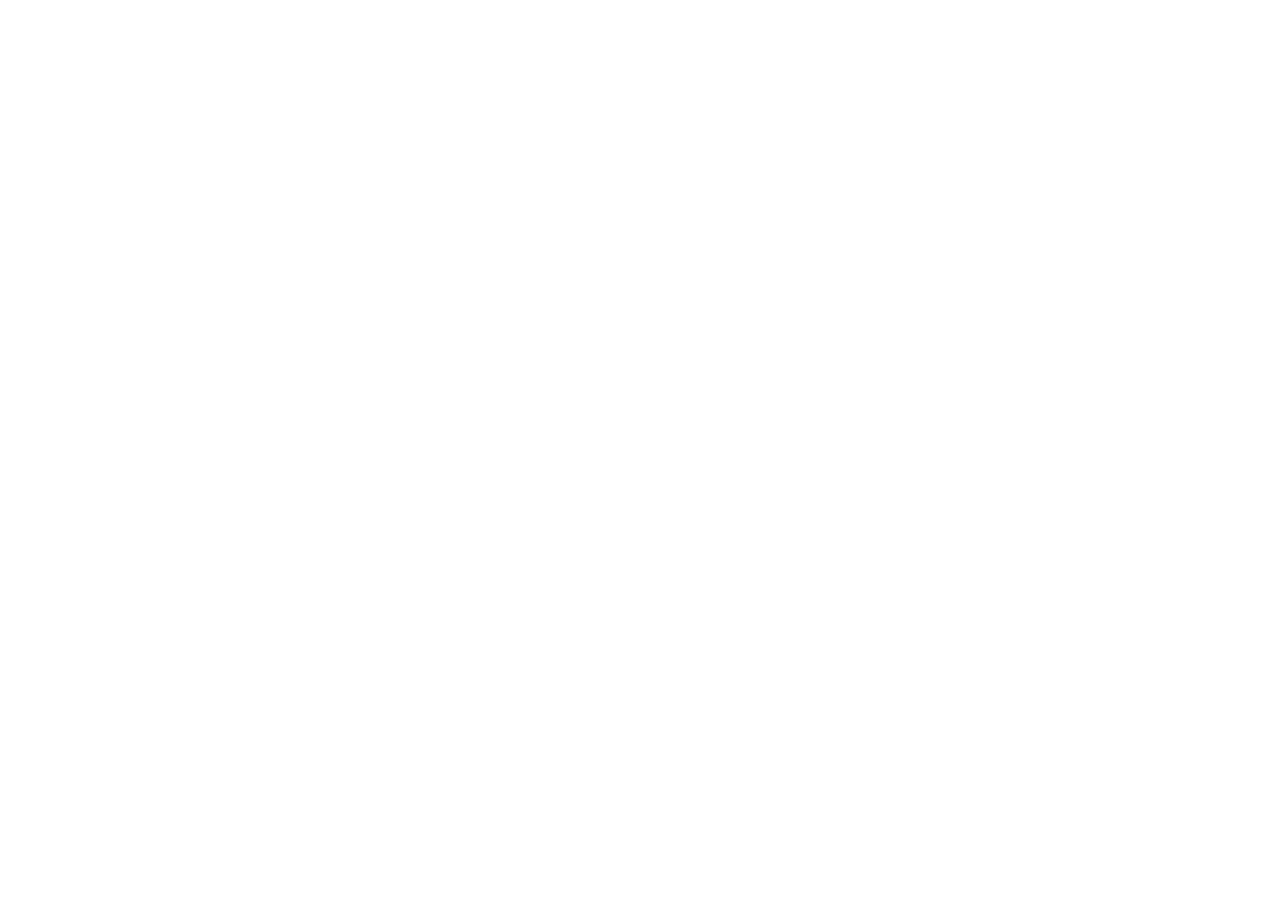
==== world/index.html @ 295f0230 "First Commit" ====
<!DOCTYPE html>
<html lang="en">

<head>
  <meta charset="UTF-8">
  <meta
    http-equiv="X-UA-Compatible"
    content="IE=edge"
  >
  <meta
    name="viewport"
    content="width=device-width, initial-scale=1.0"
  >
  <title>Document</title>
</head>

<body>

</body>

</html>
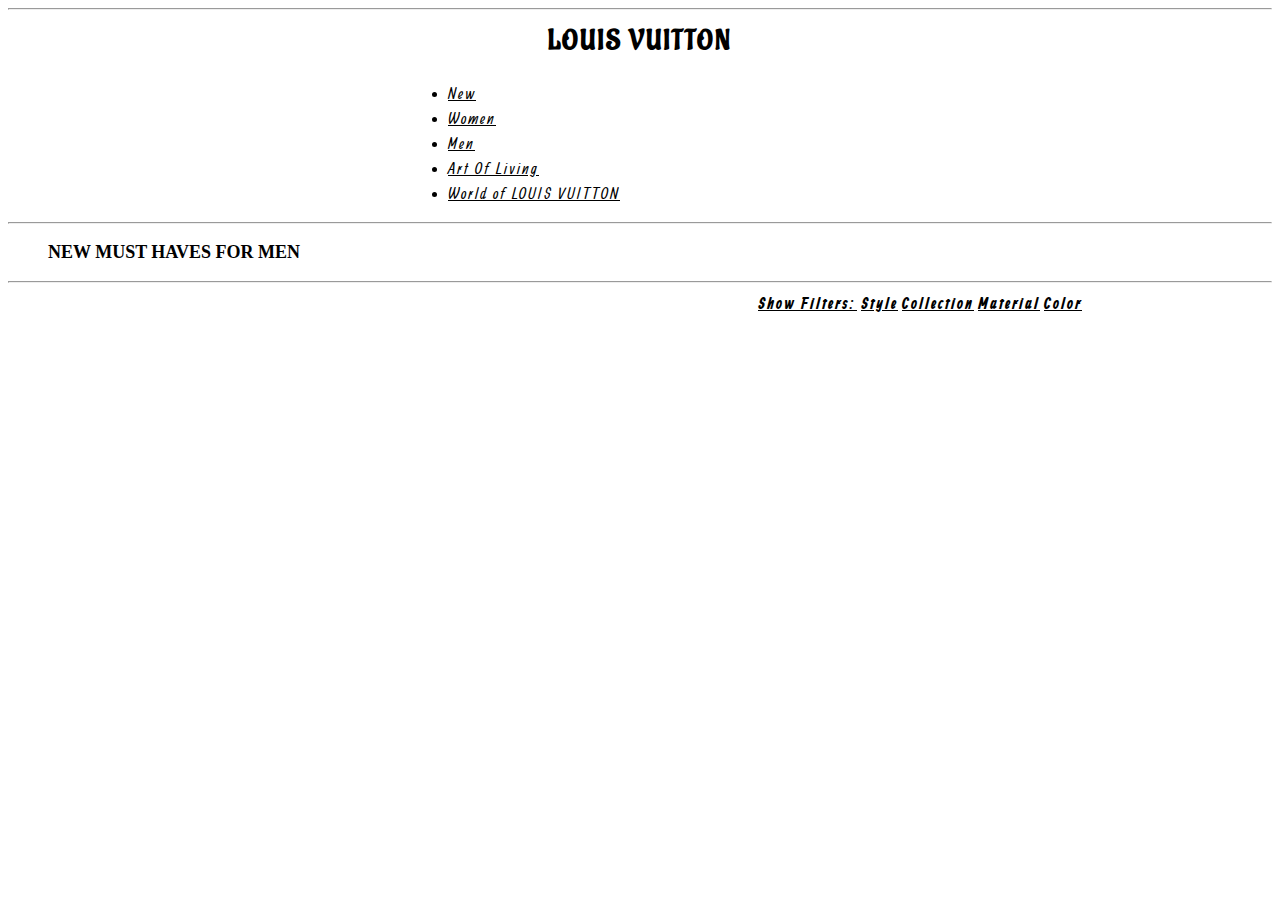
==== commit 787d92e0: "My changes" ====
--- a/world/index.html
+++ b/world/index.html
@@ -12,10 +12,142 @@
     content="width=device-width, initial-scale=1.0"
   >
   <title>Document</title>
+  <!-- CSS only -->
+  <link
+    href="https://cdn.jsdelivr.net/npm/bootstrap@5.1.3/dist/css/bootstrap.min.css"
+    rel="stylesheet"
+    integrity="sha384-1BmE4kWBq78iYhFldvKuhfTAU6auU8tT94WrHftjDbrCEXSU1oBoqyl2QvZ6jIW3"
+    crossorigin="anonymous"
+  >
+  <link
+    rel="stylesheet"
+    href="style.css"
+  >
+  <link
+    href='https://fonts.googleapis.com/css?family=Aladin'
+    rel='stylesheet'
+  >
+  <link
+    href='https://fonts.googleapis.com/css?family=Allan'
+    rel='stylesheet'
+  >
+  <!-- JavaScript Bundle with Popper -->
+  <script
+    src="https://cdn.jsdelivr.net/npm/bootstrap@5.1.3/dist/js/bootstrap.bundle.min.js"
+    integrity="sha384-ka7Sk0Gln4gmtz2MlQnikT1wXgYsOg+OMhuP+IlRH9sENBO0LRn5q+8nbTov4+1p"
+    crossorigin="anonymous"
+  ></script>
 </head>
 
 <body>
+  <hr>
 
+  <h1>LOUIS VUITTON</h1>
+  <!-- A grey horizontal navbar that becomes vertical on small screens -->
+  <nav class="navbar navbar-expand-sm">
+
+    <div class="container-fluid">
+      <!-- Links -->
+      <ul class="navbar-nav">
+        <li class="nav-item">
+          <a
+            class="nav-link"
+            href="#"
+          >New</a>
+        </li>
+        <li class="nav-item">
+          <a
+            class="nav-link"
+            href="#"
+          >Women</a>
+        </li>
+        <li class="nav-item">
+          <a
+            class="nav-link"
+            href="#"
+          >Men</a>
+        </li>
+        <li class="nav-item">
+          <a
+            class="nav-link"
+            href="#"
+          >Art Of Living</a>
+        </li>
+        <li class="nav-item">
+          <a
+            class="nav-link"
+            href="#"
+          >World of LOUIS VUITTON</a>
+        </li>
+      </ul>
+
+    </div>
+
+  </nav>
+  <hr>
+  <h2> <b>NEW MUST HAVES FOR MEN</b> </h2>
+  <hr>
+
+  <nav class="navbar navbar-expand-lg navbar-light light border">
+    <div
+      class="container-fluid  "
+      style="margin-left: 350px;"
+    >
+
+
+      <div
+        class="collapse navbar-collapse"
+        id="navbarNavAltMarkup"
+      >
+        <div
+          class="navbar-nav"
+          style="gap: 30px; color: black;"
+        >
+          <a
+            class="nav-link  border-end"
+            aria-current="page"
+            href="#"
+          ><b>Show Filters:</b></a>
+          <a
+            class="nav-link  border-end"
+            aria-current="page"
+            href="#"
+          ><b>Style</b></a>
+          <a
+            class="nav-link border-end"
+            href="#"
+          ><b>Collection</b></a>
+          <a
+            class="nav-link border-end"
+            href="#"
+          ><b>Material</b></a>
+          <a
+            class="nav-link"
+            href="#"
+            tabindex="-1"
+            aria-disabled="true"
+          ><b>Color</b></a>
+        </div>
+      </div>
+    </div>
+  </nav>
+
+  <section class="images">
+    <div class="all-divs">
+      <div class="div1"><img
+          src="./images/item-1.png"
+          alt=""
+        ></div>
+      <div class="div2"><img
+          src="./images/item-two.png"
+          alt=""
+        ></div>
+      <div class="div3"><img
+          src="./images/item-three.png"
+          alt=""
+        ></div>
+    </div>
+  </section>
 </body>
 
 </html>--- a/world/style.css
+++ b/world/style.css
@@ -0,0 +1,53 @@
+body {
+  min-height: 100vh;
+  text-rendering: optimizeSpeed;
+  line-height: 1.5;
+}
+h1 {
+  font-family: "Aladin";
+  font-size: 28px;
+  text-align: center;
+  margin-top: 10px;
+  letter-spacing: 2px;
+}
+.nav-link {
+  font-family: "Allan";
+  font-size: 16px;
+  letter-spacing: 2px;
+  color: black;
+}
+.navbar-nav {
+  margin-left: 400px;
+}
+h2 {
+  margin-left: 40px;
+  font-size: 18px;
+}
+.images {
+  height: 470px;
+  width: 100%;
+}
+.all-divs {
+  display: flex;
+  justify-content: space-between;
+}
+img {
+  width: 400px;
+  margin-top: 60px;
+  transition: 2s;
+}
+img:hover {
+  transform: scale(1.1);
+}
+.div1 {
+  height: 350px;
+  width: 400px;
+}
+.div2 {
+  height: 350px;
+  width: 400px;
+}
+.div3 {
+  height: 350px;
+  width: 400px;
+}
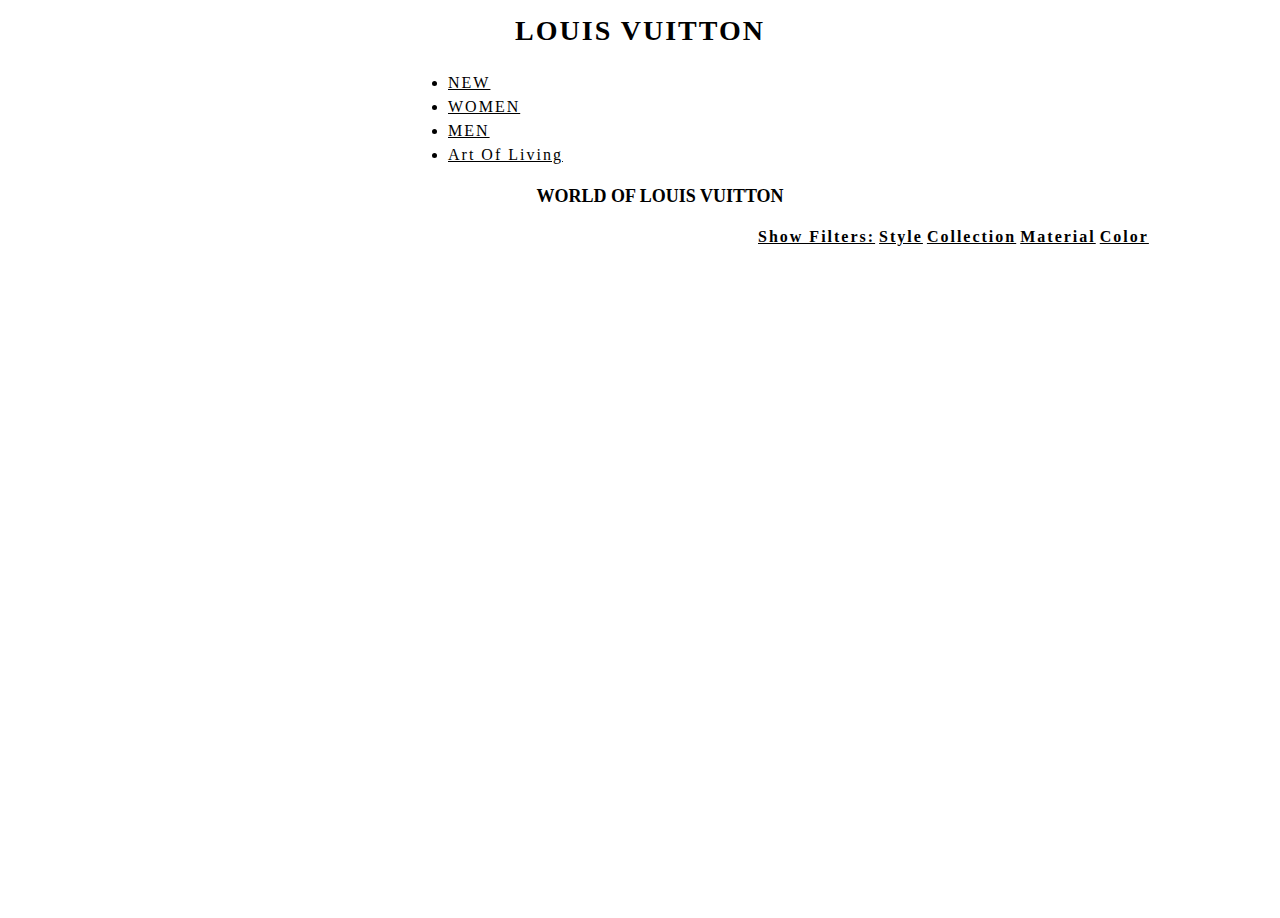
==== commit 4f385824: "updated login page" ====
--- a/world/index.html
+++ b/world/index.html
@@ -40,7 +40,7 @@
 </head>
 
 <body>
-  <hr>
+
 
   <h1>LOUIS VUITTON</h1>
   <!-- A grey horizontal navbar that becomes vertical on small screens -->
@@ -53,19 +53,19 @@
           <a
             class="nav-link"
             href="#"
-          >New</a>
+          >NEW</a>
         </li>
         <li class="nav-item">
           <a
             class="nav-link"
             href="#"
-          >Women</a>
+          >WOMEN</a>
         </li>
         <li class="nav-item">
           <a
             class="nav-link"
             href="#"
-          >Men</a>
+          >MEN</a>
         </li>
         <li class="nav-item">
           <a
@@ -73,20 +73,15 @@
             href="#"
           >Art Of Living</a>
         </li>
-        <li class="nav-item">
-          <a
-            class="nav-link"
-            href="#"
-          >World of LOUIS VUITTON</a>
-        </li>
+
       </ul>
 
     </div>
 
   </nav>
-  <hr>
-  <h2> <b>NEW MUST HAVES FOR MEN</b> </h2>
-  <hr>
+
+  <h2 style="text-align:center;"> <b>WORLD OF LOUIS VUITTON</b> </h2>
+
 
   <nav class="navbar navbar-expand-lg navbar-light light border">
     <div
@@ -132,22 +127,18 @@
     </div>
   </nav>
 
-  <section class="images">
-    <div class="all-divs">
-      <div class="div1"><img
-          src="./images/item-1.png"
-          alt=""
-        ></div>
-      <div class="div2"><img
-          src="./images/item-two.png"
-          alt=""
-        ></div>
-      <div class="div3"><img
-          src="./images/item-three.png"
-          alt=""
-        ></div>
-    </div>
-  </section>
+
+
+
+  <div
+    class="div1"
+    style="margin-left: 300px;"
+  ><img
+      src="image-one.png"
+      alt=""
+    ></div>
+
+
 </body>
 
 </html>--- a/world/style.css
+++ b/world/style.css
@@ -4,14 +4,14 @@
   line-height: 1.5;
 }
 h1 {
-  font-family: "Aladin";
+  /* font-family: "Aladin"; */
   font-size: 28px;
   text-align: center;
   margin-top: 10px;
   letter-spacing: 2px;
 }
 .nav-link {
-  font-family: "Allan";
+  /* font-family: "Allan"; */
   font-size: 16px;
   letter-spacing: 2px;
   color: black;
@@ -32,7 +32,7 @@
   justify-content: space-between;
 }
 img {
-  width: 400px;
+  width: 700px;
   margin-top: 60px;
   transition: 2s;
 }
